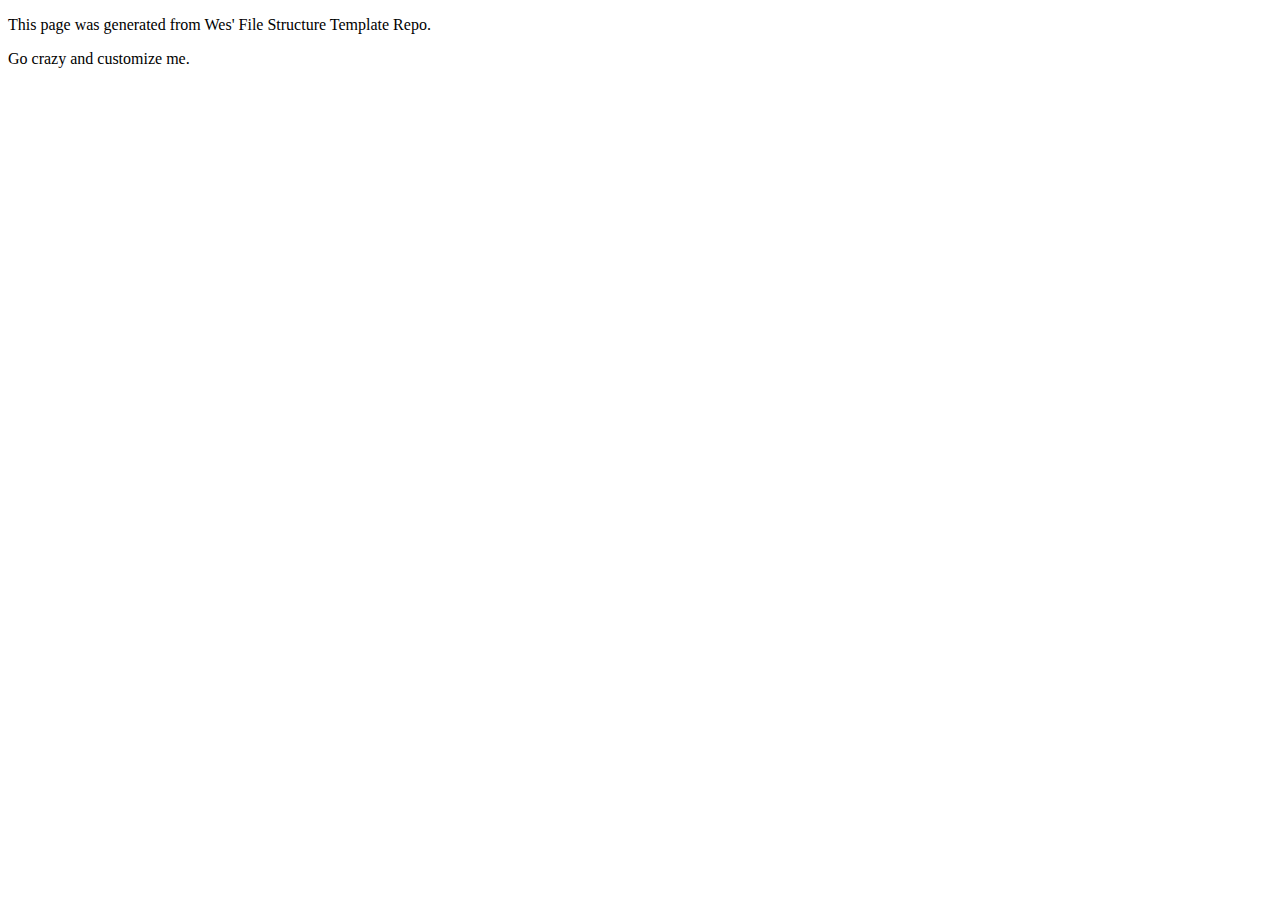
==== index.html @ e3ff8b2a "Initial commit" ====
<!DOCTYPE html>
<html>
<head>
	<title>My_Name Homepage</title>
	<link rel="stylesheet" type="text/css" href="css/site.css">
</head>
<body>
	<main>
		<p>This page was generated from Wes' File Structure Template Repo.</p>
		
		<p>Go crazy and customize me.</p>
	</main>


</body>
</html>
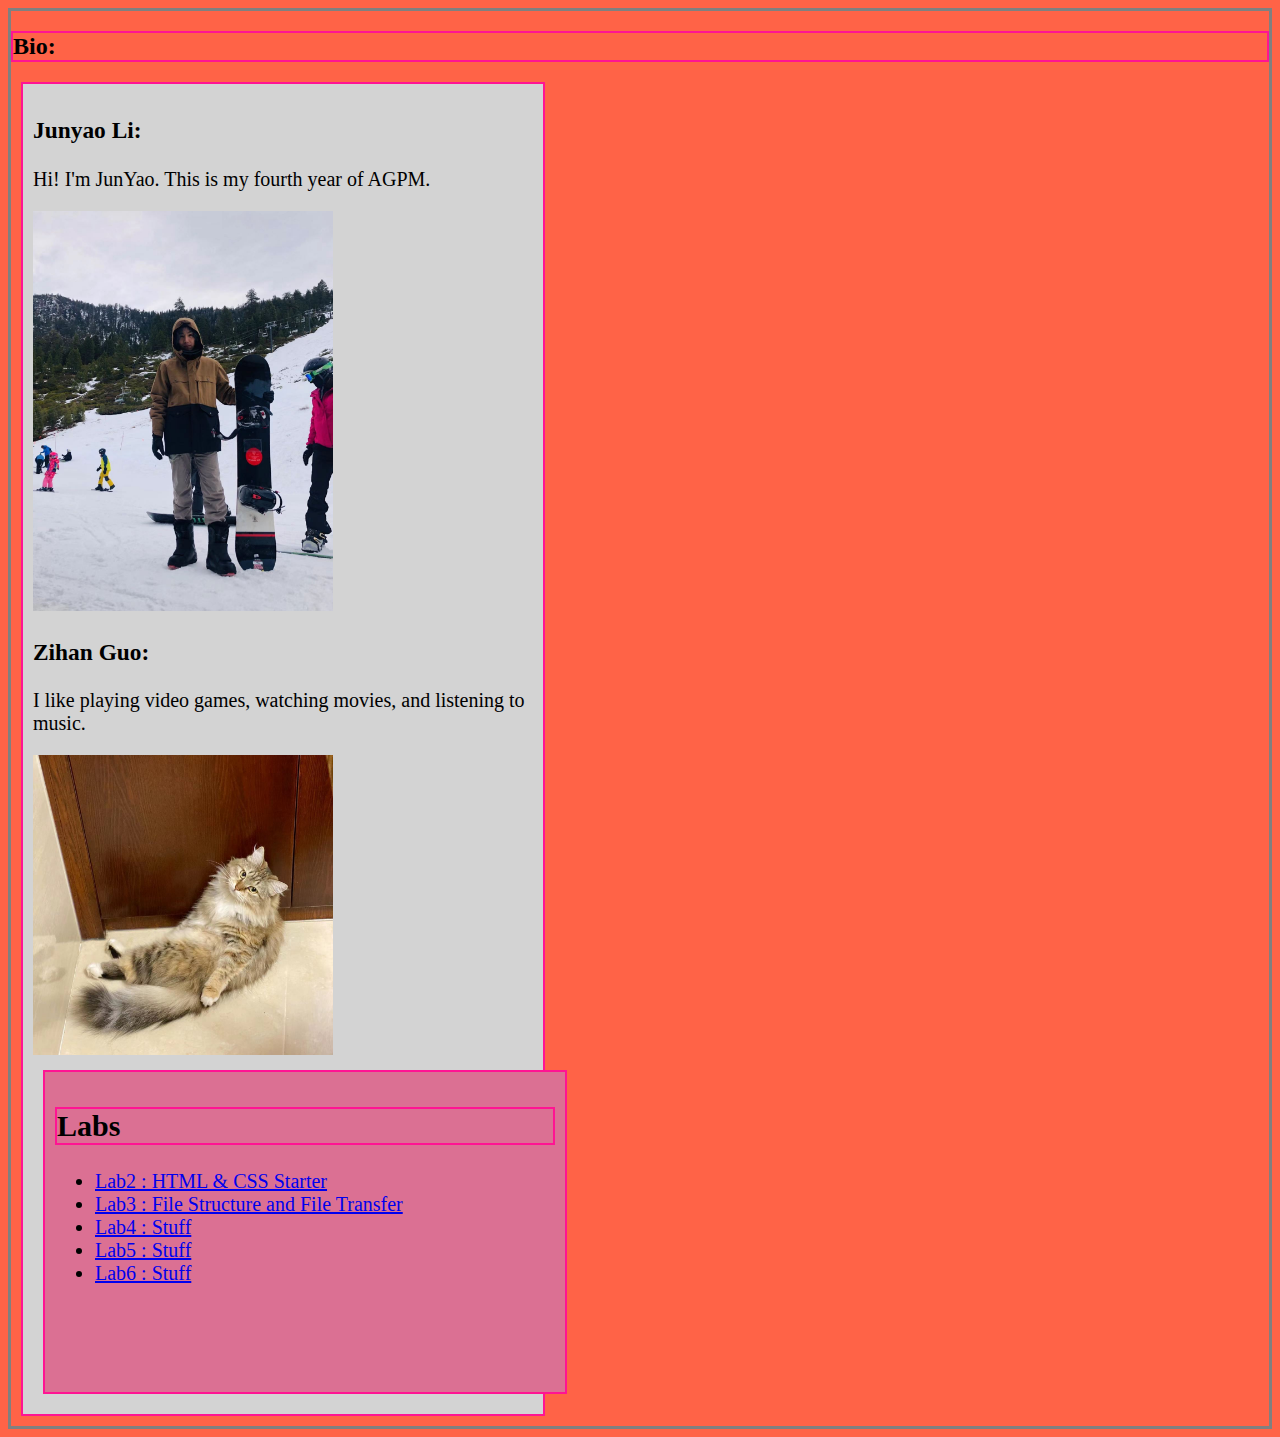
==== commit 2d990dfd: "Lab3" ====
--- a/index.html
+++ b/index.html
@@ -1,16 +1,32 @@
 <!DOCTYPE html>
 <html>
 <head>
-	<title>My_Name Homepage</title>
+	<title>Homepage</title>
 	<link rel="stylesheet" type="text/css" href="css/site.css">
 </head>
 <body>
-	<main>
-		<p>This page was generated from Wes' File Structure Template Repo.</p>
-		
-		<p>Go crazy and customize me.</p>
-	</main>
+	<h2>Bio: </h2>
 
+	<div id="intro">
+		<h3>Junyao Li:</h3>
+		<p>Hi! I'm JunYao. This is my fourth year of AGPM.</p>
+		<img src="img/JunYao.jpg" width="300>"
+</div>
 
+	<h3>Zihan Guo:</h3>
+		<p>I like playing video games, watching movies, and listening to music.</p>
+		<img src="img/ZiHan.jpg" width="300>"
+		</div>
+
+	<div id="content">
+		<h2>Labs</h2>
+		<ul>
+			<li class="ul_li_class"><a href="lab2/helloworld.html">Lab2 : HTML & CSS Starter</a></li>
+			<li class="ul_li_class"><a href="lab3/index.html">Lab3 : File Structure and File Transfer</a></li>
+			<li class="ul_li_class"><a href="lab4/index.html">Lab4 : Stuff</a></li>
+			<li class="ul_li_class"><a href="lab5/index.html">Lab5 : Stuff</a></li>
+			<li class="ul_li_class"><a href="lab6/index.html">Lab6 : Stuff</a></li>
+		</ul>
+	</div>
 </body>
 </html>
--- a/css/site.css
+++ b/css/site.css
@@ -0,0 +1,28 @@
+body{
+  background-color: Tomato;
+  border: solid gray;
+}
+
+h2 {
+  border: double 2px #FF1493;
+}
+
+#intro{
+  background-color: LightGray;
+  width: 500px;
+  min-height: 300px;
+  padding: 10px;
+  margin: 10px;
+  border: solid 2px #FF1493;
+  font-size: 20px;
+}
+
+#content {
+  background-color: #DB7093;
+  width: 500px;
+  min-height: 300px;
+  padding: 10px;
+  margin: 10px;
+  border: solid 2px #FF1493;
+  font-size: 20px;
+}
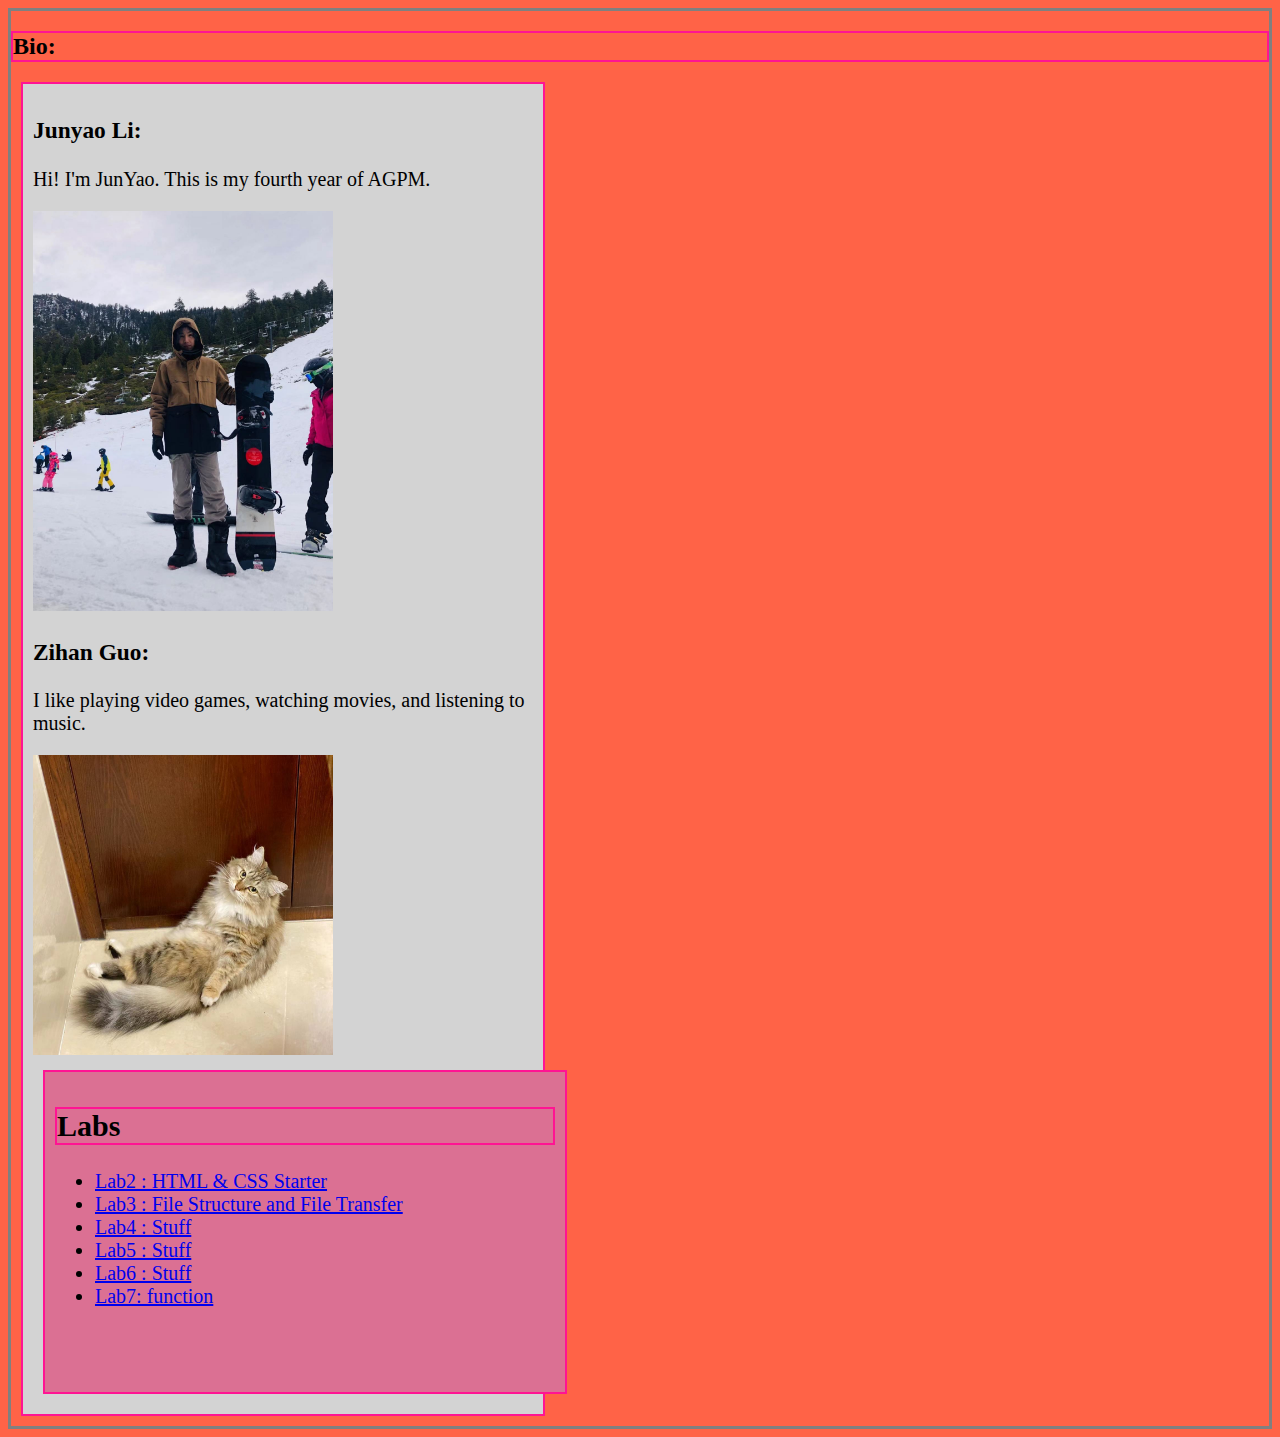
==== commit aba9a5e4: "Update index.html" ====
--- a/index.html
+++ b/index.html
@@ -16,7 +16,7 @@
 	<h3>Zihan Guo:</h3>
 		<p>I like playing video games, watching movies, and listening to music.</p>
 		<img src="img/ZiHan.jpg" width="300>"
-		</div>
+	</div>
 
 	<div id="content">
 		<h2>Labs</h2>
@@ -26,6 +26,7 @@
 			<li class="ul_li_class"><a href="lab4/index.html">Lab4 : Stuff</a></li>
 			<li class="ul_li_class"><a href="lab5/index.html">Lab5 : Stuff</a></li>
 			<li class="ul_li_class"><a href="lab6/index.html">Lab6 : Stuff</a></li>
+			<li class="ul_li_class"><a href="lab7/index.html">Lab7: function</a></li>
 		</ul>
 	</div>
 </body>
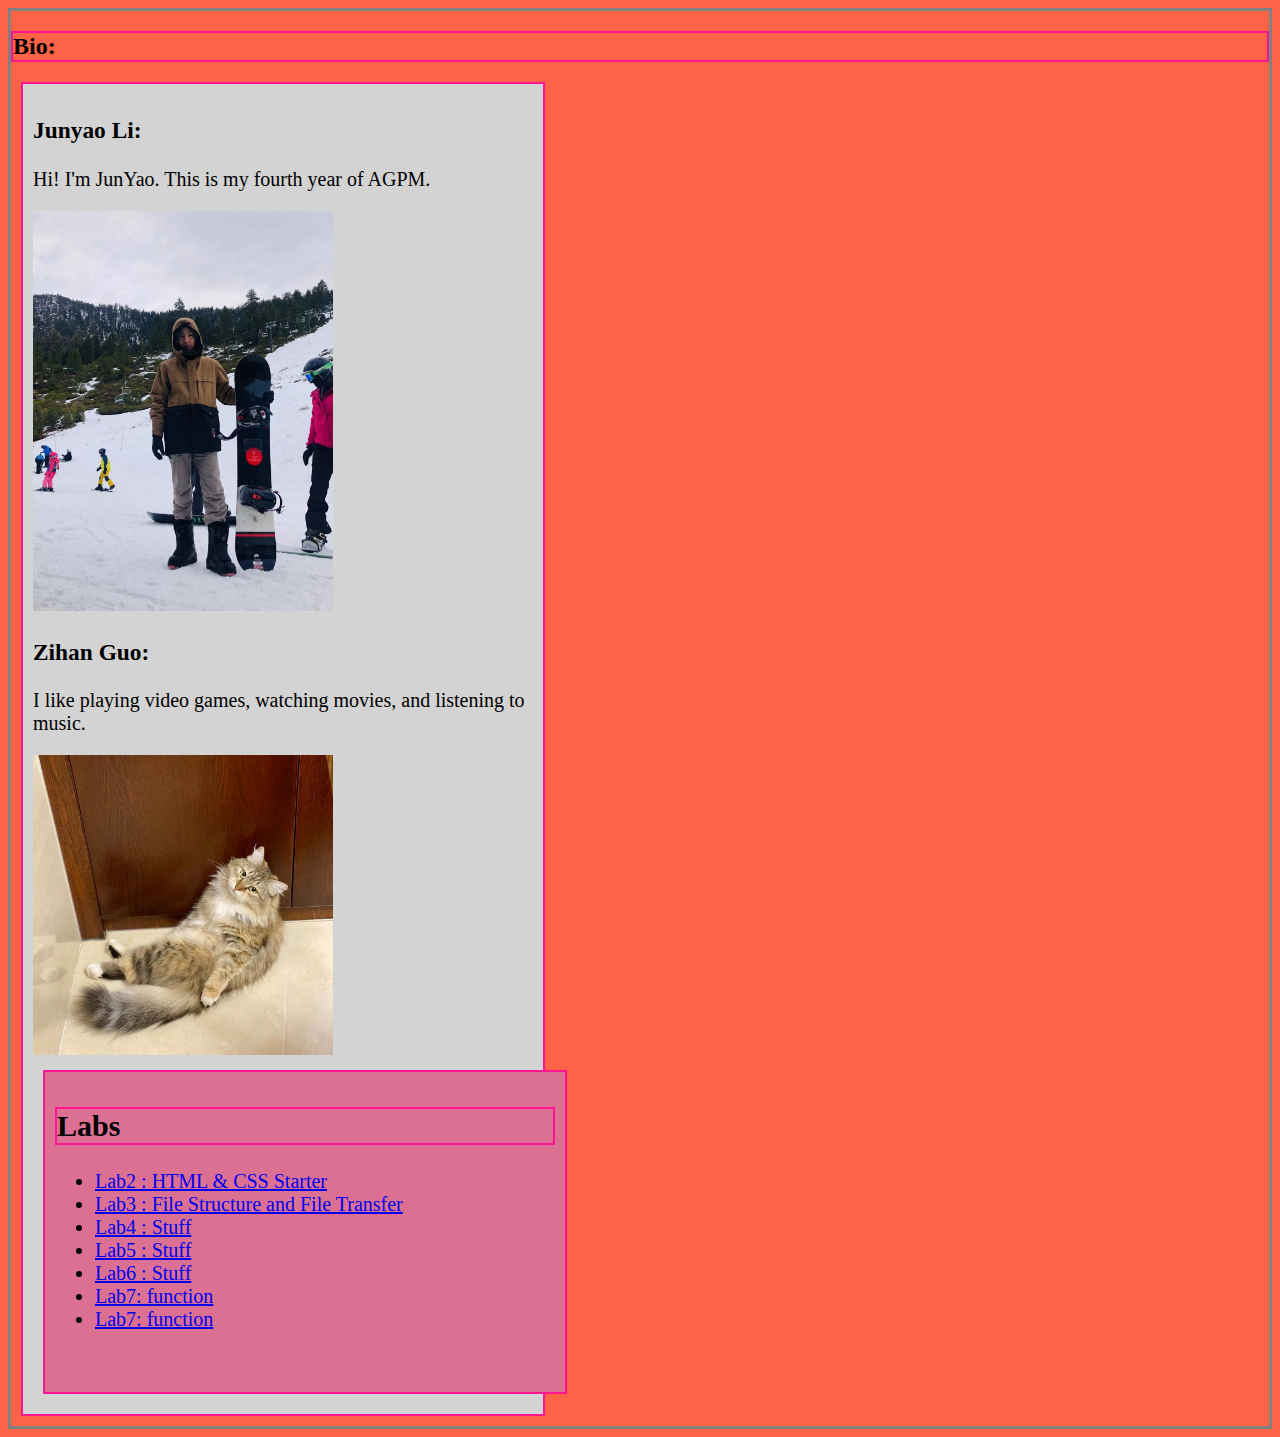
==== commit e712cf0e: "11" ====
--- a/index.html
+++ b/index.html
@@ -27,6 +27,7 @@
 			<li class="ul_li_class"><a href="lab5/index.html">Lab5 : Stuff</a></li>
 			<li class="ul_li_class"><a href="lab6/index.html">Lab6 : Stuff</a></li>
 			<li class="ul_li_class"><a href="lab7/index.html">Lab7: function</a></li>
+			<li class="ul_li_class"><a href="lab13/index.html">Lab7: function</a></li>
 		</ul>
 	</div>
 </body>
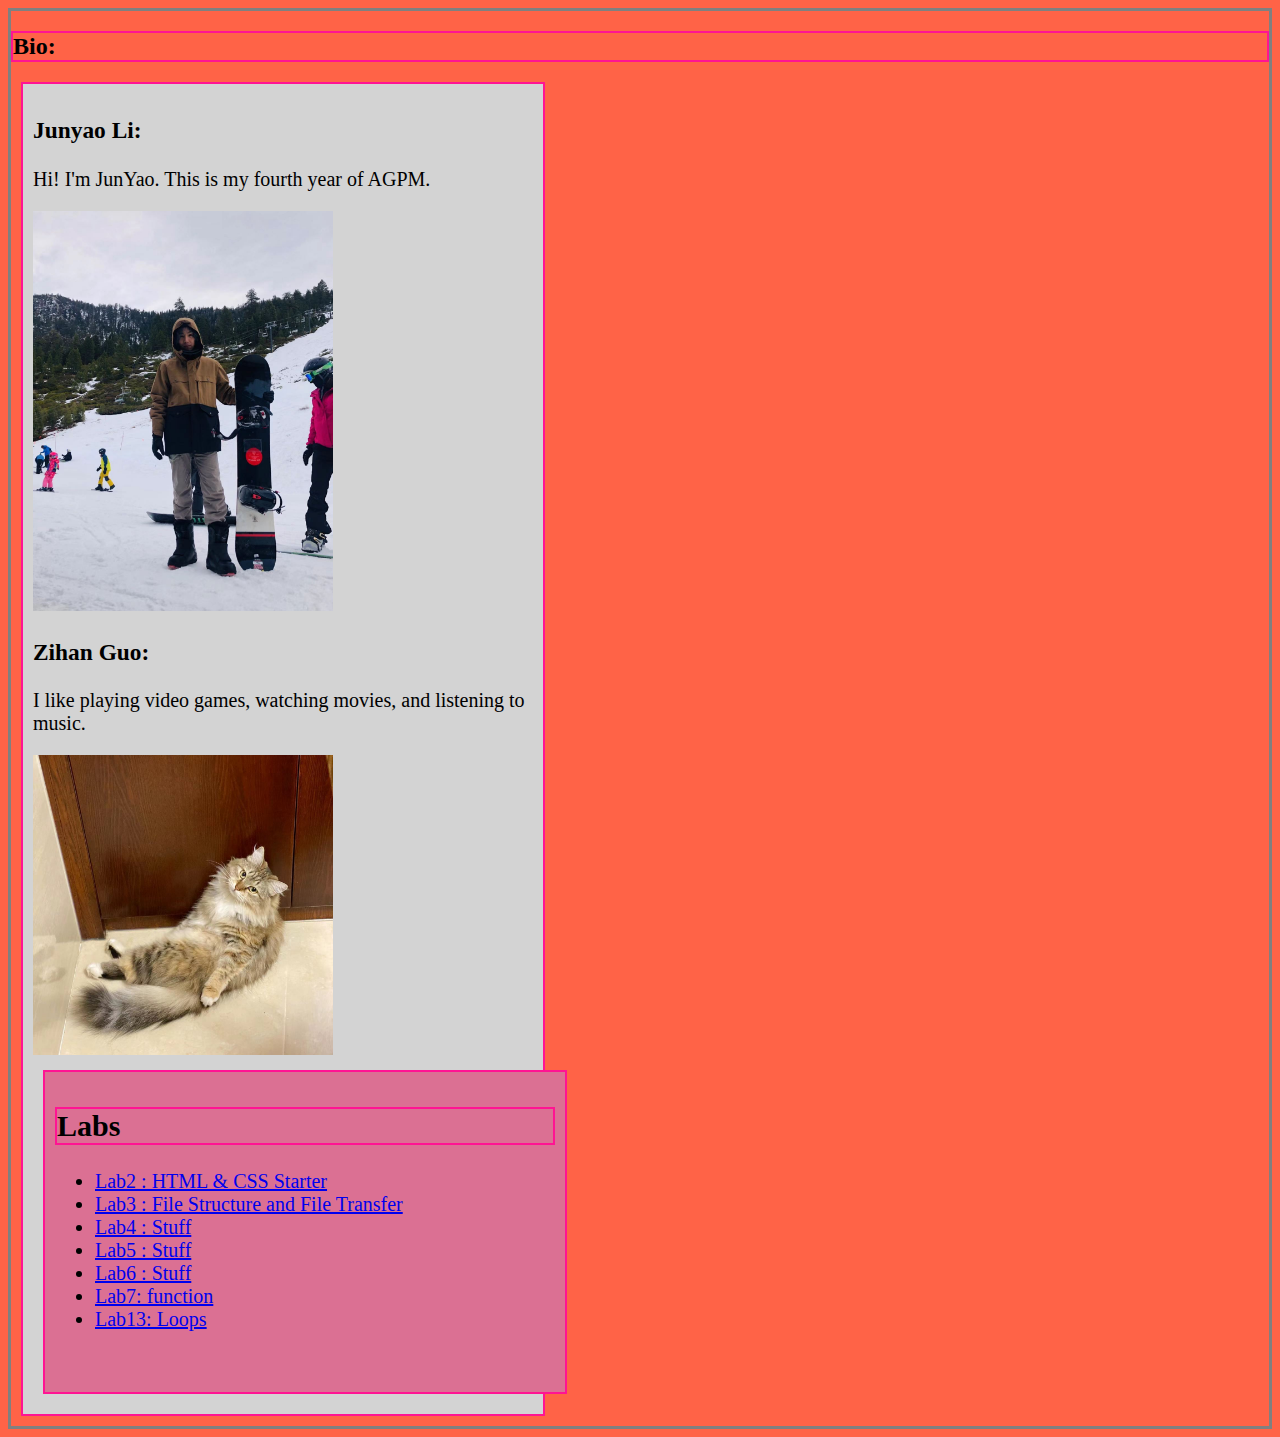
==== commit a6ae8aca: "Update index.html" ====
--- a/index.html
+++ b/index.html
@@ -27,7 +27,7 @@
 			<li class="ul_li_class"><a href="lab5/index.html">Lab5 : Stuff</a></li>
 			<li class="ul_li_class"><a href="lab6/index.html">Lab6 : Stuff</a></li>
 			<li class="ul_li_class"><a href="lab7/index.html">Lab7: function</a></li>
-			<li class="ul_li_class"><a href="lab13/index.html">Lab7: function</a></li>
+			<li class="ul_li_class"><a href="lab13/index.html">Lab13: Loops</a></li>
 		</ul>
 	</div>
 </body>
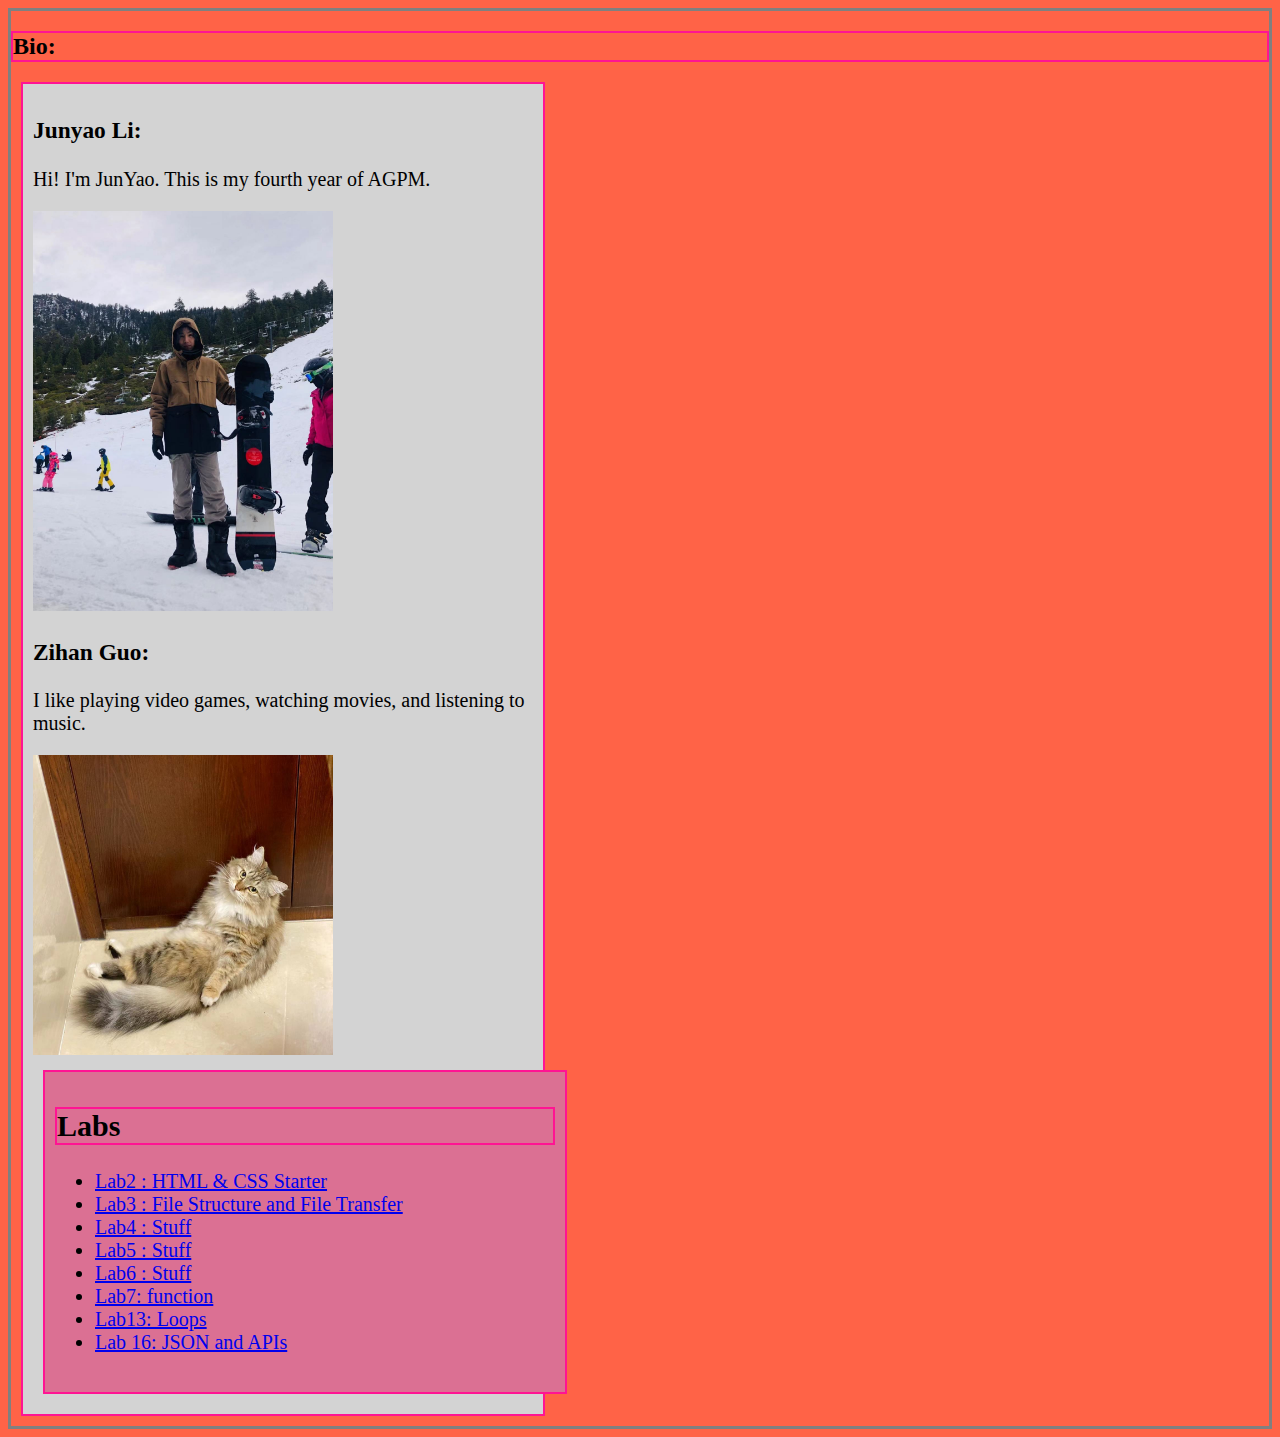
==== commit 56f80907: "11" ====
--- a/index.html
+++ b/index.html
@@ -28,6 +28,7 @@
 			<li class="ul_li_class"><a href="lab6/index.html">Lab6 : Stuff</a></li>
 			<li class="ul_li_class"><a href="lab7/index.html">Lab7: function</a></li>
 			<li class="ul_li_class"><a href="lab13/index.html">Lab13: Loops</a></li>
+			<li class="ul_li_class"><a href="lab16/index.html">Lab 16: JSON and APIs</a></li>
 		</ul>
 	</div>
 </body>
